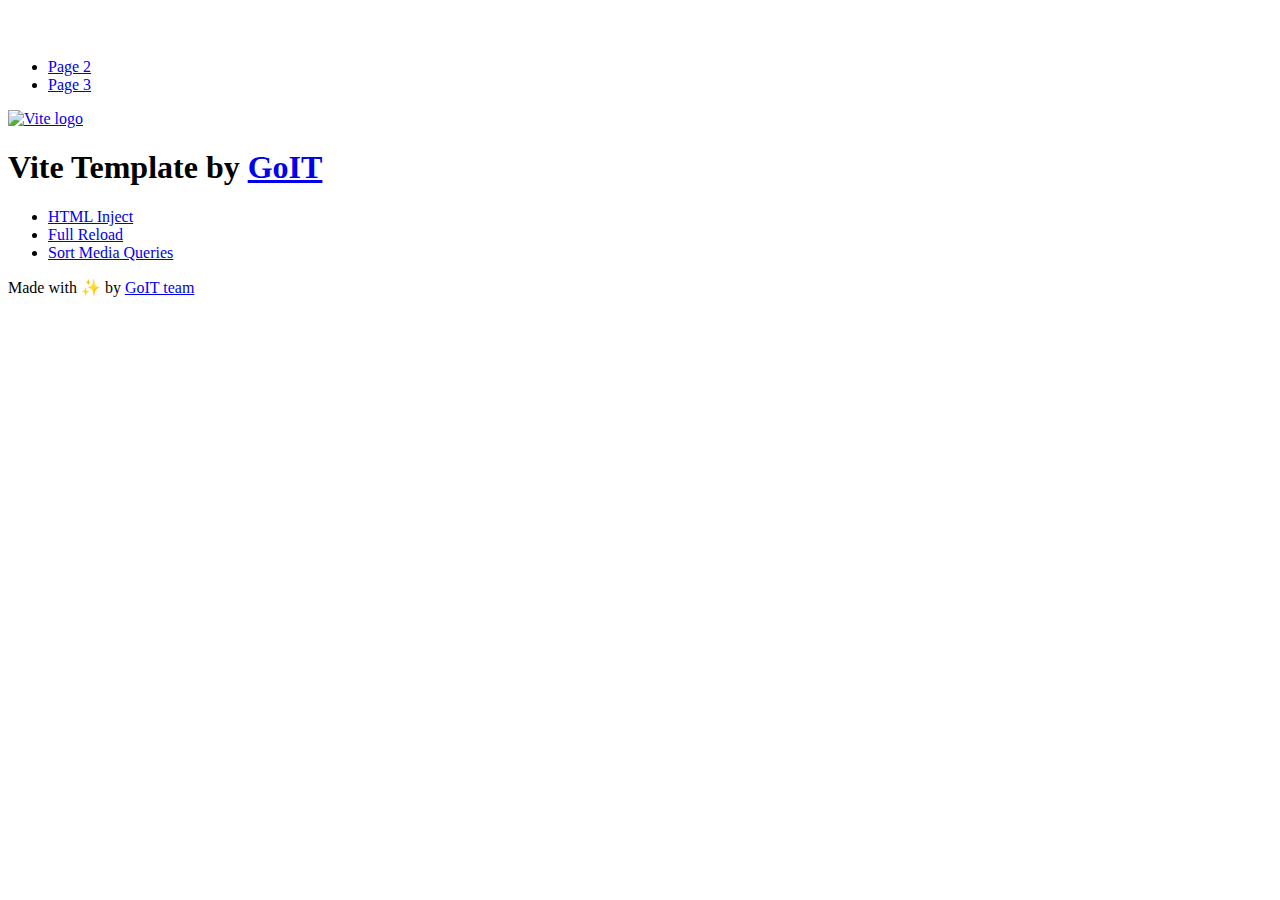
==== index.html @ 0de41c5d "Deploying to gh-pages from @ svolodarskyi/js-project-group-6@66869b3bb126523d61c2b7998dd19c65bad32ff" ====
<!DOCTYPE html>
<html lang="en">
  <head>
    <meta charset="UTF-8" />
    <link rel="icon" type="image/svg+xml" href="/js-project-group-6/favicon.svg" />
    <meta name="viewport" content="width=device-width, initial-scale=1.0" />
    <title>Vanilla App Template</title>
    <script type="module" crossorigin src="/js-project-group-6/index.js"></script>
    <link rel="stylesheet" crossorigin href="/js-project-group-6/assets/styles-DvPDDfy5.css">
  </head>
  <body>
    <header class="header">
  <div class="container">
    <nav class="nav">
      <a class="nav-logo" href="./index.html" aria-label="Site logo">
        <svg class="nav-logo-icon" width="100" height="30">
          <use href="/js-project-group-6/assets/sprite-E8vg0sBb.svg#logo"></use>
        </svg>
      </a>
      <ul class="nav-list">
        <li class="nav-item">
          <a class="nav-link {=$highlight-act}" href="./page-2.html">Page 2</a>
        </li>
        <li class="nav-item">
          <a class="nav-link {=$highlight-curr}" href="./page-3.html">Page 3</a>
        </li>
      </ul>
    </nav>
  </div>
</header>


    <main>
      <!-- Loads the specified .html file -->
      <section class="vite-promo">
  <div class="container">
    <div class="vite-promo-thumb">
      <a
        class="vite-promo-link"
        href="https://vitejs.dev/"
        target="_blank"
        rel="noopener noreferrer"
        aria-label="Link to Vite official website"
        title="Vite.js  build tool"
      >
        <!-- Path to images as from index.html file -->
        <img
          class="pic"
          src="/js-project-group-6/assets/vite-logo-9o_aqrTe.png"
          alt="Vite logo"
          width="640"
          height="640"
        />
      </a>
    </div>
    <h1 class="main-title">
      <span class="main-title-gradient">Vite</span>
      Template by
      <a
        class="main-title-link"
        href="https://github.com/goitacademy/vanilla-app-template"
        target="_blank"
        rel="noopener noreferrer"
      >
        GoIT
      </a>
    </h1>
  </div>
</section>

      <article class="badges">
  <div class="container">
    <ul class="badges-list">
      <li class="badges-item">
        <a
          class="badges-link"
          href="https://www.npmjs.com/package/vite-plugin-html-inject"
          target="_blank"
          rel="noopener noreferrer"
        >
          HTML Inject
        </a>
      </li>
      <li class="badges-item">
        <a
          class="badges-link"
          href="https://www.npmjs.com/package/vite-plugin-full-reload"
          target="_blank"
          rel="noopener noreferrer"
        >
          Full Reload
        </a>
      </li>
      <li class="badges-item">
        <a
          class="badges-link"
          href="https://www.npmjs.com/package/postcss-sort-media-queries"
          target="_blank"
          rel="noopener noreferrer"
        >
          Sort Media Queries
        </a>
      </li>
    </ul>
  </div>
</article>

    </main>

    <footer class="footer">
  <div class="container">
    <p class="footer-desc">
      Made with ✨ by
      <a
        class="footer-link"
        href="https://goit.global/ua/"
        target="_blank"
        rel="noopener noreferrer"
      >
        GoIT team
      </a>
    </p>
  </div>
</footer>


  </body>
</html>
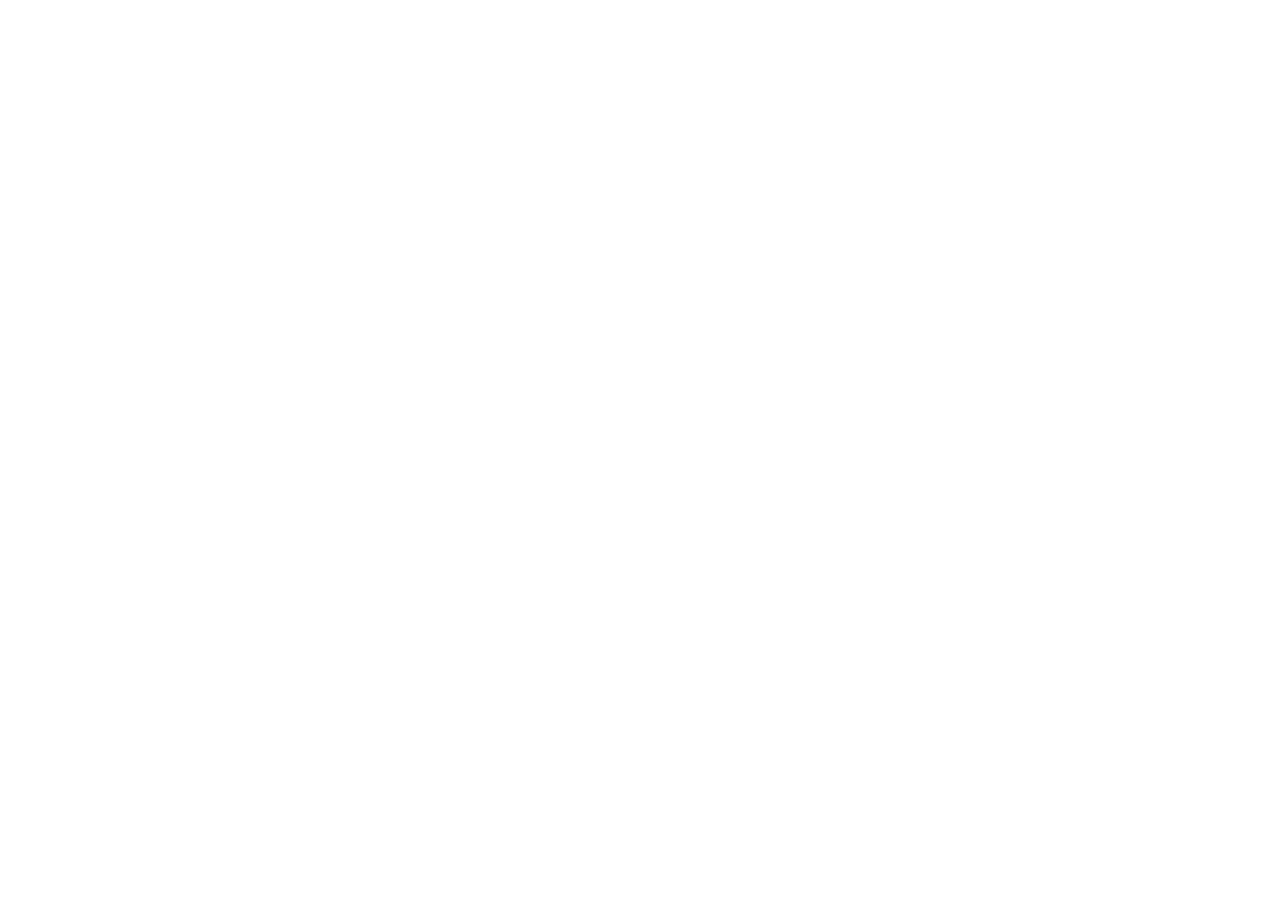
==== commit 51912adf: "Deploying to gh-pages from @ svolodarskyi/js-project-group-6@802e38bc6460a752b5c95f91cc348495f7e9a03" ====
--- a/index.html
+++ b/index.html
@@ -4,123 +4,49 @@
     <meta charset="UTF-8" />
     <link rel="icon" type="image/svg+xml" href="/js-project-group-6/favicon.svg" />
     <meta name="viewport" content="width=device-width, initial-scale=1.0" />
-    <title>Vanilla App Template</title>
+    <link
+      rel="stylesheet"
+      href="https://cdn.jsdelivr.net/npm/modern-normalize@2.0.0/modern-normalize.min.css"
+    />
+    <title>Portfolio Project</title>
     <script type="module" crossorigin src="/js-project-group-6/index.js"></script>
-    <link rel="stylesheet" crossorigin href="/js-project-group-6/assets/styles-DvPDDfy5.css">
+    <link rel="stylesheet" crossorigin href="/js-project-group-6/assets/index-DvPDDfy5.css">
   </head>
   <body>
-    <header class="header">
-  <div class="container">
-    <nav class="nav">
-      <a class="nav-logo" href="./index.html" aria-label="Site logo">
-        <svg class="nav-logo-icon" width="100" height="30">
-          <use href="/js-project-group-6/assets/sprite-E8vg0sBb.svg#logo"></use>
-        </svg>
-      </a>
-      <ul class="nav-list">
-        <li class="nav-item">
-          <a class="nav-link {=$highlight-act}" href="./page-2.html">Page 2</a>
-        </li>
-        <li class="nav-item">
-          <a class="nav-link {=$highlight-curr}" href="./page-3.html">Page 3</a>
-        </li>
-      </ul>
-    </nav>
-  </div>
+    <header>
+
 </header>
 
 
     <main>
-      <!-- Loads the specified .html file -->
-      <section class="vite-promo">
-  <div class="container">
-    <div class="vite-promo-thumb">
-      <a
-        class="vite-promo-link"
-        href="https://vitejs.dev/"
-        target="_blank"
-        rel="noopener noreferrer"
-        aria-label="Link to Vite official website"
-        title="Vite.js  build tool"
-      >
-        <!-- Path to images as from index.html file -->
-        <img
-          class="pic"
-          src="/js-project-group-6/assets/vite-logo-9o_aqrTe.png"
-          alt="Vite logo"
-          width="640"
-          height="640"
-        />
-      </a>
-    </div>
-    <h1 class="main-title">
-      <span class="main-title-gradient">Vite</span>
-      Template by
-      <a
-        class="main-title-link"
-        href="https://github.com/goitacademy/vanilla-app-template"
-        target="_blank"
-        rel="noopener noreferrer"
-      >
-        GoIT
-      </a>
-    </h1>
-  </div>
+      <section>
+    
 </section>
-
-      <article class="badges">
-  <div class="container">
-    <ul class="badges-list">
-      <li class="badges-item">
-        <a
-          class="badges-link"
-          href="https://www.npmjs.com/package/vite-plugin-html-inject"
-          target="_blank"
-          rel="noopener noreferrer"
-        >
-          HTML Inject
-        </a>
-      </li>
-      <li class="badges-item">
-        <a
-          class="badges-link"
-          href="https://www.npmjs.com/package/vite-plugin-full-reload"
-          target="_blank"
-          rel="noopener noreferrer"
-        >
-          Full Reload
-        </a>
-      </li>
-      <li class="badges-item">
-        <a
-          class="badges-link"
-          href="https://www.npmjs.com/package/postcss-sort-media-queries"
-          target="_blank"
-          rel="noopener noreferrer"
-        >
-          Sort Media Queries
-        </a>
-      </li>
-    </ul>
-  </div>
-</article>
-
+      <section>
+    
+</section>
+      <section>
+    
+</section>
+      <section>
+    
+</section>
+      <section>
+    
+</section>
+      <section>
+    
+</section>
+      <section>
+    
+</section>
+      <section>   
+    
+</section>
     </main>
 
-    <footer class="footer">
-  <div class="container">
-    <p class="footer-desc">
-      Made with ✨ by
-      <a
-        class="footer-link"
-        href="https://goit.global/ua/"
-        target="_blank"
-        rel="noopener noreferrer"
-      >
-        GoIT team
-      </a>
-    </p>
-  </div>
+    <footer>
+
 </footer>
 
 
